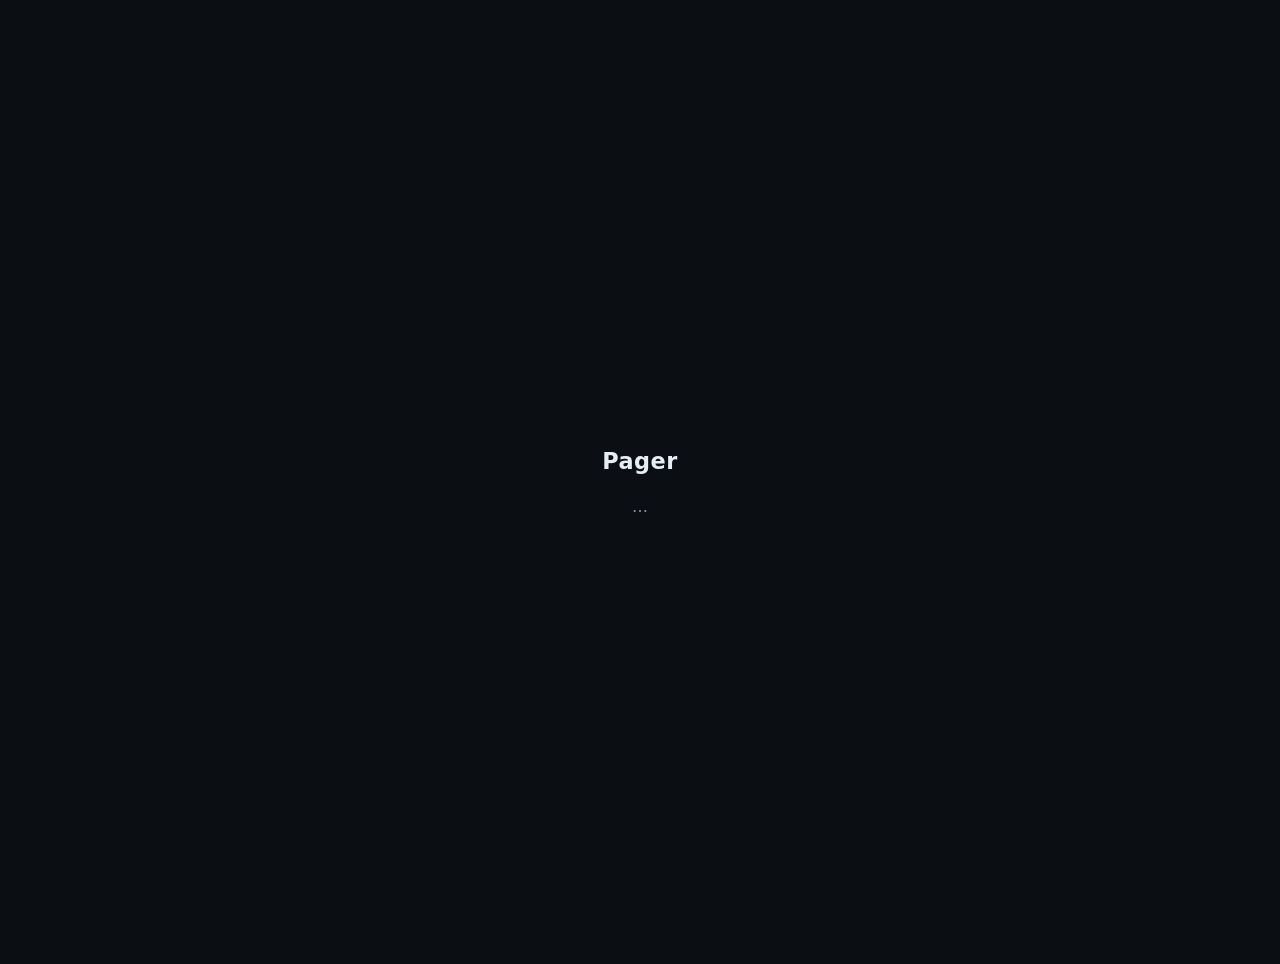
==== pwa/index.html @ 3d94c73d "feat: zero-knowledge pager — relay, bridge, device WASM, PWA pairing Browser-resident Teams/Outlook " ====
<!doctype html>
<html lang="en">
<head>
  <meta charset="utf-8" />
  <meta name="viewport" content="width=device-width, initial-scale=1, viewport-fit=cover" />
  <title>Pager</title>
  <link rel="manifest" href="/manifest.webmanifest" />
  <meta name="theme-color" content="#0b0f14" />
  <link rel="apple-touch-icon" href="/icon.svg" />
  <style>
    :root { color-scheme: dark; }
    body { margin: 0; min-height: 100dvh; display: grid; place-content: center; gap: 1rem;
      font: 16px/1.5 -apple-system, system-ui, sans-serif; background: #0b0f14; color: #e6edf3;
      text-align: center; padding: 2rem; max-width: 28rem; margin-inline: auto; }
    h1 { margin: 0; font-size: 1.4rem; letter-spacing: .02em; }
    p { color: #8b949e; margin: .25rem 0; }
    button { font: inherit; padding: .8rem 1.2rem; border-radius: .6rem; border: 1px solid #2b3440;
      background: #161b22; color: #e6edf3; cursor: pointer; }
    button.primary { background: #1f6feb; border-color: #1f6feb; }
    button:active { transform: translateY(1px); }
    button:disabled { opacity: .5; }
    textarea { width: 100%; box-sizing: border-box; font: 13px/1.4 ui-monospace, monospace;
      background: #0d1117; color: #e6edf3; border: 1px solid #2b3440; border-radius: .5rem; padding: .6rem;
      min-height: 4.5rem; resize: vertical; }
    #status { color: #8b949e; min-height: 1.5em; }
    .hidden { display: none; }
    code { color: #58a6ff; word-break: break-all; }
  </style>
</head>
<body>
  <h1>Pager</h1>

  <!-- Safari landing from the QR: hand the pairing code to the installed app. -->
  <section id="copy" class="hidden">
    <p>Pairing code captured. To finish:</p>
    <p>1. Tap <b>Copy code</b> below.<br>2. Open the <b>Pager</b> app from your Home Screen.<br>3. Tap <b>Paste &amp; pair</b>.</p>
    <button id="copyBtn" class="primary">Copy code</button>
    <p id="copyMsg"></p>
    <p style="font-size:.8rem">Not installed yet? In Safari: Share → <b>Add to Home Screen</b> first.</p>
  </section>

  <!-- Installed app / root: pair, or show paired state. -->
  <section id="app" class="hidden">
    <div id="pairing">
      <p>Pair this device to start receiving your work pings.</p>
      <textarea id="code" placeholder="Paste pairing code…" autocapitalize="off" autocomplete="off" spellcheck="false"></textarea>
      <div style="display:flex; gap:.5rem; justify-content:center; margin-top:.6rem">
        <button id="pasteBtn">Paste</button>
        <button id="pairBtn" class="primary">Paste &amp; pair</button>
      </div>
    </div>
    <div id="paired" class="hidden">
      <p>✓ Paired. Notifications will appear here when you're away.</p>
      <p style="font-size:.8rem">Device <code id="devId"></code></p>
      <button id="repairBtn">Re-pair</button>
    </div>
  </section>

  <div id="status">…</div>

  <script src="/wasm/pager_wasm.js"></script>
  <script src="/app.js"></script>
</body>
</html>
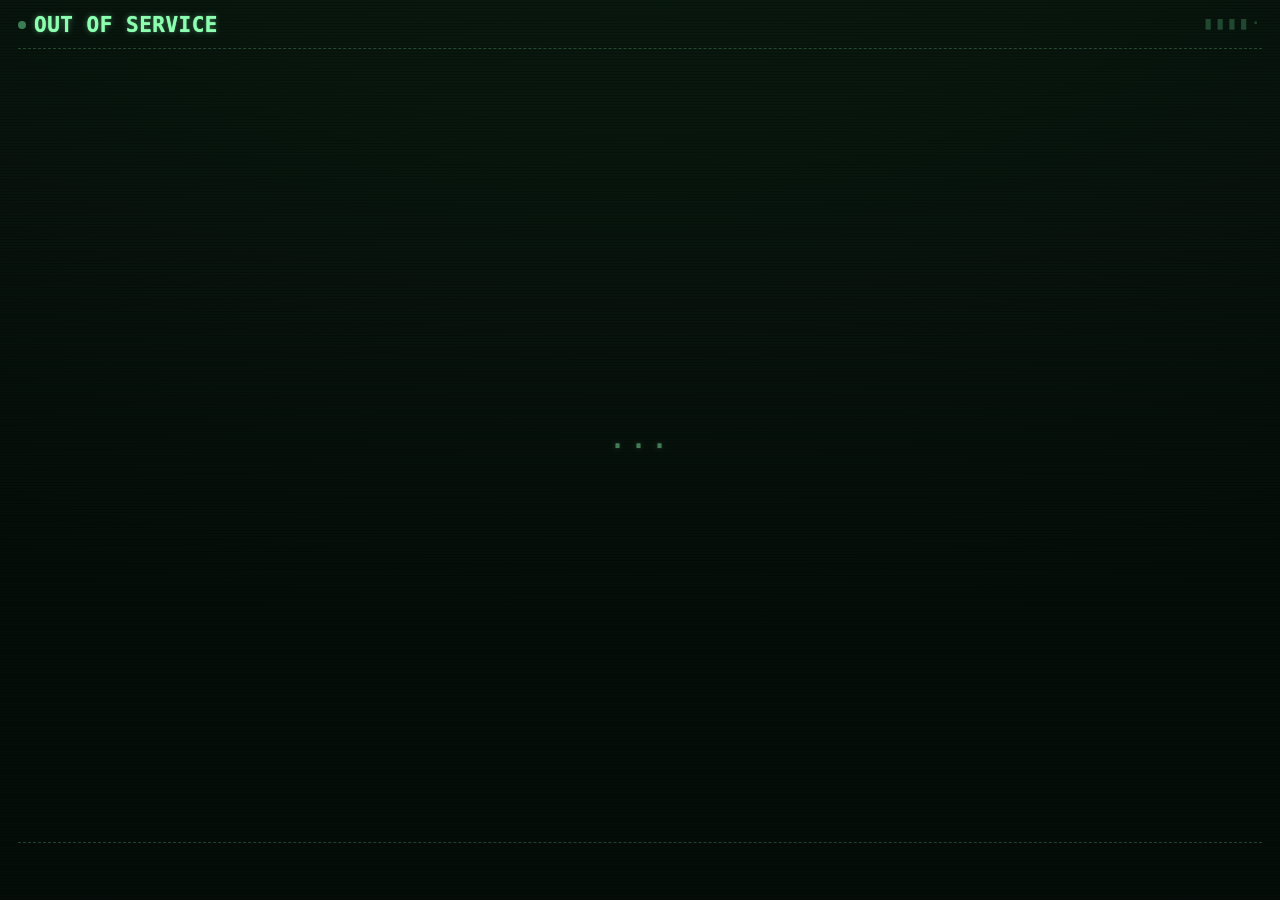
==== commit 4e2385c6: "feat(pwa): redesign as a green-phosphor pager Reframe the PWA as a single full-screen EL-backlit LCD" ====
--- a/pwa/index.html
+++ b/pwa/index.html
@@ -5,58 +5,263 @@
   <meta name="viewport" content="width=device-width, initial-scale=1, viewport-fit=cover" />
   <title>Pager</title>
   <link rel="manifest" href="/manifest.webmanifest" />
-  <meta name="theme-color" content="#0b0f14" />
+  <meta name="theme-color" content="#07130c" />
   <link rel="apple-touch-icon" href="/icon.svg" />
   <style>
-    :root { color-scheme: dark; }
-    body { margin: 0; min-height: 100dvh; display: grid; place-content: center; gap: 1rem;
-      font: 16px/1.5 -apple-system, system-ui, sans-serif; background: #0b0f14; color: #e6edf3;
-      text-align: center; padding: 2rem; max-width: 28rem; margin-inline: auto; }
-    h1 { margin: 0; font-size: 1.4rem; letter-spacing: .02em; }
-    p { color: #8b949e; margin: .25rem 0; }
-    button { font: inherit; padding: .8rem 1.2rem; border-radius: .6rem; border: 1px solid #2b3440;
-      background: #161b22; color: #e6edf3; cursor: pointer; }
-    button.primary { background: #1f6feb; border-color: #1f6feb; }
-    button:active { transform: translateY(1px); }
-    button:disabled { opacity: .5; }
-    textarea { width: 100%; box-sizing: border-box; font: 13px/1.4 ui-monospace, monospace;
-      background: #0d1117; color: #e6edf3; border: 1px solid #2b3440; border-radius: .5rem; padding: .6rem;
-      min-height: 4.5rem; resize: vertical; }
-    #status { color: #8b949e; min-height: 1.5em; }
-    .hidden { display: none; }
-    code { color: #58a6ff; word-break: break-all; }
+    /* ============================================================
+       PAGER · "Phosphor"
+       The whole viewport is the green EL-backlit LCD glass. One
+       indulgence: the phosphor glow. Everything else is hard-edged.
+       ============================================================ */
+    @font-face {
+      font-family: "VT323"; font-style: normal; font-weight: 400; font-display: swap;
+      src: url("/vt323-latin.woff2") format("woff2");
+    }
+    :root {
+      --lcd-bg:    #07130c;   /* deep olive-black substrate     */
+      --lcd-bg2:   #0a1a10;   /* lit-glass tint near the top    */
+      --phos:      #8dffb0;   /* lit phosphor (bright text)     */
+      --phos-mid:  #57d98a;   /* secondary lit                  */
+      --phos-dim:  #3a7d54;   /* unlit/ghost pixels, dim labels */
+      --rule:      rgba(141,255,176,.22);
+      --amber:     #ffc24b;   /* the one caution accent         */
+      --glow:      0 0 6px rgba(141,255,176,.40), 0 0 1px rgba(141,255,176,.9);
+      --glow-soft: 0 0 5px rgba(87,217,138,.30);
+      color-scheme: dark;
+    }
+    * { box-sizing: border-box; }
+    html, body { height: 100%; margin: 0; overflow: hidden; background: #000; }
+    body {
+      font-family: "VT323", ui-monospace, monospace;
+      color: var(--phos); -webkit-font-smoothing: none;
+    }
+
+    /* the device: one screen, pinned to the viewport, never scrolls */
+    .device {
+      position: relative; height: 100dvh; display: flex; flex-direction: column;
+      background: radial-gradient(120% 80% at 50% -10%, var(--lcd-bg2) 0%, var(--lcd-bg) 55%, #050d08 100%);
+      padding:
+        calc(env(safe-area-inset-top)    + 14px)
+        calc(env(safe-area-inset-right)  + 18px)
+        calc(env(safe-area-inset-bottom) + 12px)
+        calc(env(safe-area-inset-left)   + 18px);
+      overflow: hidden;
+    }
+    /* phosphor glass: scanlines + vignette. Pure decoration. */
+    .device::before {
+      content: ""; position: absolute; inset: 0; pointer-events: none; z-index: 5;
+      background:
+        repeating-linear-gradient(0deg, rgba(0,0,0,.22) 0 1px, transparent 1px 3px),
+        radial-gradient(130% 100% at 50% 50%, transparent 58%, rgba(0,0,0,.55) 100%);
+      mix-blend-mode: multiply;
+    }
+    /* one slow EL-backlight sweep — the single moving part */
+    .device::after {
+      content: ""; position: absolute; left: 0; right: 0; height: 38%; top: -38%;
+      pointer-events: none; z-index: 6;
+      background: linear-gradient(180deg, transparent, rgba(141,255,176,.05), transparent);
+      animation: sweep 7.5s linear infinite;
+    }
+    @keyframes sweep { to { transform: translateY(380%); } }
+    .device > * { position: relative; z-index: 7; }
+
+    /* ---------- status header ---------- */
+    .status { flex: 0 0 auto; display: flex; flex-direction: column; gap: 2px;
+              font-size: 21px; line-height: 1; letter-spacing: .5px; text-shadow: var(--glow); }
+    .status .row { display: flex; align-items: baseline; justify-content: space-between; gap: 10px; }
+    .svc { display: inline-flex; align-items: center; gap: 8px; text-transform: uppercase; }
+    .svc .dot { width: 8px; height: 8px; border-radius: 50%; background: var(--phos); box-shadow: 0 0 6px var(--phos); }
+    .sub { color: var(--phos-dim); font-size: 18px; text-shadow: var(--glow-soft); }
+    .bars { color: var(--phos-mid); font-size: 18px; letter-spacing: 1px; text-shadow: var(--glow-soft); }
+    .clock { font-variant-numeric: tabular-nums; }
+    #capRow { display: none; }
+    .cap.tap { cursor: pointer; }
+
+    /* out of service: dim signal, blink the indicator */
+    .device[data-state="register"] .bars,
+    .device[data-state="qr"]       .bars,
+    .device[data-state="boot"]     .bars { color: var(--phos-dim); opacity: .5; text-shadow: none; }
+    .device[data-state="register"] .svc .dot,
+    .device[data-state="qr"]       .svc .dot,
+    .device[data-state="boot"]     .svc .dot { background: var(--phos-dim); box-shadow: none; animation: blink 1.4s step-end infinite; }
+    @keyframes blink { 50% { opacity: .25; } }
+
+    .rule { flex: 0 0 auto; height: 0; margin: 10px 0; border: 0; border-top: 1px dashed var(--rule); }
+
+    /* ---------- stored pages ---------- */
+    .listwrap { flex: 1 1 auto; min-height: 0; display: none; flex-direction: column; }
+    .listlabel { flex: 0 0 auto; color: var(--phos-dim); font-size: 16px; letter-spacing: 2px;
+                 text-transform: uppercase; margin-bottom: 6px; }
+    .list { flex: 1 1 auto; min-height: 0; overflow-y: auto; overscroll-behavior: contain;
+            -webkit-overflow-scrolling: touch; scrollbar-width: none; list-style: none; margin: 0; padding: 0; }
+    .list::-webkit-scrollbar { width: 0; height: 0; }
+
+    .page { padding: 9px 0 10px; border-bottom: 1px dashed rgba(141,255,176,.14); }
+    .page:first-child { padding-top: 2px; }
+    .phead { display: flex; align-items: baseline; justify-content: space-between; gap: 8px;
+             font-size: 18px; color: var(--phos-mid); text-shadow: var(--glow-soft); }
+    .from { display: inline-flex; align-items: baseline; gap: 7px; text-transform: uppercase; letter-spacing: 1px; }
+    .from::before { content: "›"; color: var(--phos-dim); }
+    .when { color: var(--phos-dim); }
+    .ptitle { font-size: 24px; line-height: 1.05; margin-top: 3px; text-shadow: var(--glow); }
+    .pbody  { font-size: 19px; line-height: 1.12; margin-top: 2px; color: var(--phos-mid);
+              text-shadow: var(--glow-soft); white-space: pre-wrap; word-break: break-word; }
+    .page.fresh .from::before { color: var(--amber); }
+    .page.fresh .ptitle { color: #d9ffe6; }
+
+    .empty { display: none; flex-direction: column; align-items: center; justify-content: center;
+             height: 100%; text-align: center; gap: 8px; color: var(--phos-dim); }
+    .empty .big { font-size: 30px; letter-spacing: 2px; text-shadow: var(--glow-soft); }
+    .empty .small { font-size: 19px; }
+
+    /* ---------- footer ---------- */
+    .actions { flex: 0 0 auto; display: flex; align-items: center; justify-content: space-between; gap: 12px;
+               font-size: 19px; text-shadow: var(--glow-soft); }
+    .count { color: var(--phos-dim); letter-spacing: 1px; }
+
+    /* hard-edged phosphor buttons — bracketed, no radius */
+    .btn { appearance: none; font: inherit; cursor: pointer; background: transparent; color: var(--phos);
+           border: 1px solid var(--rule); border-radius: 0; padding: 7px 14px; letter-spacing: 1px;
+           text-transform: uppercase; text-shadow: var(--glow); line-height: 1; }
+    .btn:active { background: rgba(141,255,176,.12); }
+    .btn:disabled { opacity: .5; }
+    .btn.solid { background: rgba(141,255,176,.14); border-color: var(--phos-mid); }
+    .btn.ghost { border-color: transparent; color: var(--phos-dim); padding-left: 0; padding-right: 0; }
+    .btn.block { width: 100%; text-align: center; padding: 13px; }
+    .btn.danger { border-color: var(--amber); color: var(--amber); text-shadow: 0 0 6px rgba(255,194,75,.4); }
+    .btn:focus-visible { outline: 2px solid var(--amber); outline-offset: 2px; }
+
+    /* ---------- centered panels (register / qr / boot) ---------- */
+    .panel { display: none; flex: 1 1 auto; min-height: 0; flex-direction: column;
+             align-items: center; justify-content: center; text-align: center; gap: 12px; padding: 8px 0; }
+    .nosig { font-size: 30px; letter-spacing: 3px; text-shadow: var(--glow); }
+    .lede { font-size: 20px; color: var(--phos-mid); max-width: 26ch; line-height: 1.15; text-shadow: var(--glow-soft); }
+    .panel textarea { width: 100%; max-width: 320px; min-height: 84px; resize: none;
+      background: rgba(0,0,0,.35); color: var(--phos); border: 1px solid var(--rule); border-radius: 0;
+      font: inherit; font-size: 18px; padding: 10px 12px; letter-spacing: .5px; text-shadow: var(--glow-soft); }
+    .panel textarea::placeholder { color: var(--phos-dim); text-transform: uppercase; letter-spacing: 1px; }
+    .btnrow { display: flex; gap: 10px; }
+    .statusline { min-height: 1.4em; margin: 0; font-size: 18px; color: var(--phos-mid); text-shadow: var(--glow-soft); }
+
+    /* numbered registration steps (a real sequence → numbering earns its place) */
+    .steps { list-style: none; margin: 4px 0; padding: 0; text-align: left; display: flex;
+             flex-direction: column; gap: 9px; max-width: 300px; }
+    .steps li { display: flex; gap: 12px; font-size: 19px; color: var(--phos-mid); text-shadow: var(--glow-soft); }
+    .steps .n { color: var(--phos-dim); border: 1px solid var(--rule); width: 1.5em; height: 1.5em;
+                display: grid; place-content: center; flex: 0 0 auto; }
+
+    /* ---------- FUNCTION sheet: device info + the rare/destructive actions ---------- */
+    .sheet { position: absolute; inset: 0; z-index: 9; display: none; flex-direction: column;
+      background: radial-gradient(120% 80% at 50% -10%, var(--lcd-bg2) 0%, #060f0a 60%, #040a07 100%);
+      padding:
+        calc(env(safe-area-inset-top)    + 14px)
+        calc(env(safe-area-inset-right)  + 18px)
+        calc(env(safe-area-inset-bottom) + 12px)
+        calc(env(safe-area-inset-left)   + 18px); }
+    .device.func-open .func-sheet { display: flex; }
+    .sheet-bar { display: flex; align-items: baseline; justify-content: space-between;
+                 font-size: 24px; letter-spacing: 1px; text-transform: uppercase; text-shadow: var(--glow); }
+    .kv { margin: 6px 0 auto; display: flex; flex-direction: column; gap: 16px; }
+    .kv dt { color: var(--phos-dim); font-size: 16px; letter-spacing: 2px; text-transform: uppercase; }
+    .kv dd { margin: 2px 0 0; font-size: 20px; color: var(--phos-mid); text-shadow: var(--glow-soft); word-break: break-all; }
+    .sheet-actions { display: flex; flex-direction: column; gap: 10px; margin-top: 14px; }
+
+    /* ---------- which pieces show per state ---------- */
+    .device[data-state="service"] .listwrap,
+    .device[data-state="empty"]   .listwrap { display: flex; }
+    .device[data-state="empty"]   .list   { display: none; }
+    .device[data-state="empty"]   .empty  { display: flex; }
+    .device[data-state="service"] #capRow,
+    .device[data-state="empty"]   #capRow { display: inline-flex; }
+    .device[data-state="register"] .reg   { display: flex; }
+    .device[data-state="qr"]       .qr    { display: flex; }
+    .device[data-state="boot"]     .boot  { display: flex; }
+    .device[data-state="register"] .actions,
+    .device[data-state="qr"]       .actions,
+    .device[data-state="boot"]     .actions { visibility: hidden; }
+
+    @media (prefers-reduced-motion: reduce) {
+      .device::after { display: none; }
+      .svc .dot { animation: none !important; }
+    }
   </style>
 </head>
 <body>
-  <h1>Pager</h1>
-
-  <!-- Safari landing from the QR: hand the pairing code to the installed app. -->
-  <section id="copy" class="hidden">
-    <p>Pairing code captured. To finish:</p>
-    <p>1. Tap <b>Copy code</b> below.<br>2. Open the <b>Pager</b> app from your Home Screen.<br>3. Tap <b>Paste &amp; pair</b>.</p>
-    <button id="copyBtn" class="primary">Copy code</button>
-    <p id="copyMsg"></p>
-    <p style="font-size:.8rem">Not installed yet? In Safari: Share → <b>Add to Home Screen</b> first.</p>
-  </section>
-
-  <!-- Installed app / root: pair, or show paired state. -->
-  <section id="app" class="hidden">
-    <div id="pairing">
-      <p>Pair this device to start receiving your work pings.</p>
-      <textarea id="code" placeholder="Paste pairing code…" autocapitalize="off" autocomplete="off" spellcheck="false"></textarea>
-      <div style="display:flex; gap:.5rem; justify-content:center; margin-top:.6rem">
-        <button id="pasteBtn">Paste</button>
-        <button id="pairBtn" class="primary">Paste &amp; pair</button>
+  <main class="device" data-state="boot">
+
+    <!-- status header -->
+    <header class="status">
+      <div class="row">
+        <span class="svc"><i class="dot"></i><b id="svcTxt">OUT OF SERVICE</b></span>
+        <span class="bars">▮▮▮▮·</span>
+      </div>
+      <div class="row">
+        <span class="sub cap tap" id="capRow">CAP&nbsp;&nbsp;<span id="capShort"></span></span>
+        <span class="sub clock" id="clock"></span>
+      </div>
+    </header>
+
+    <hr class="rule" />
+
+    <!-- service / empty: stored pages -->
+    <div class="listwrap">
+      <div class="listlabel">Stored pages</div>
+      <ul id="logList" class="list"></ul>
+      <div class="empty">
+        <div class="big">NO PAGES ON FILE</div>
+        <div class="small">You're in service. Pages land here when you're away.</div>
       </div>
     </div>
-    <div id="paired" class="hidden">
-      <p>✓ Paired. Notifications will appear here when you're away.</p>
-      <p style="font-size:.8rem">Device <code id="devId"></code></p>
-      <button id="repairBtn">Re-pair</button>
-    </div>
-  </section>
-
-  <div id="status">…</div>
+
+    <!-- register (out of service) -->
+    <section class="panel reg">
+      <div class="nosig">NO SIGNAL</div>
+      <p class="lede">Register this pager to start receiving your work pages.</p>
+      <textarea id="code" placeholder="Paste registration code…" autocapitalize="off" autocomplete="off" spellcheck="false"></textarea>
+      <div class="btnrow">
+        <button id="pasteBtn" class="btn">Paste</button>
+        <button id="pairBtn" class="btn solid">Register</button>
+      </div>
+      <p id="status" class="statusline"></p>
+    </section>
+
+    <!-- QR copy landing (Safari handoff from the pairing QR) -->
+    <section class="panel qr">
+      <div class="nosig">CODE CAPTURED</div>
+      <ol class="steps">
+        <li><span class="n">1</span><span>Tap <b>Copy code</b> below</span></li>
+        <li><span class="n">2</span><span>Open <b>Pager</b> from your Home Screen</span></li>
+        <li><span class="n">3</span><span>Tap <b>Register</b></span></li>
+      </ol>
+      <button id="copyBtn" class="btn solid">Copy code</button>
+      <p id="copyMsg" class="statusline"></p>
+    </section>
+
+    <!-- boot: shown until the app resolves paired/unpaired -->
+    <section class="panel boot"><div class="nosig" style="opacity:.45">···</div></section>
+
+    <hr class="rule" />
+
+    <!-- action footer -->
+    <footer class="actions">
+      <button id="funcBtn" class="btn ghost">Function ›</button>
+      <span class="count" id="count">0 pages</span>
+    </footer>
+
+    <!-- FUNCTION sheet -->
+    <section class="sheet func-sheet" aria-label="function">
+      <div class="sheet-bar"><span>Function</span><button id="funcClose" class="btn ghost">× Close</button></div>
+      <hr class="rule" />
+      <dl class="kv">
+        <dt>Cap code</dt><dd id="capFull"></dd>
+        <dt>Relay</dt><dd id="relayHost">—</dd>
+      </dl>
+      <div class="sheet-actions">
+        <button id="clearLogBtn" class="btn block">Delete all pages</button>
+        <button id="repairBtn" class="btn block danger">Re-register</button>
+      </div>
+    </section>
+  </main>
 
   <script src="/wasm/pager_wasm.js"></script>
   <script src="/app.js"></script>
